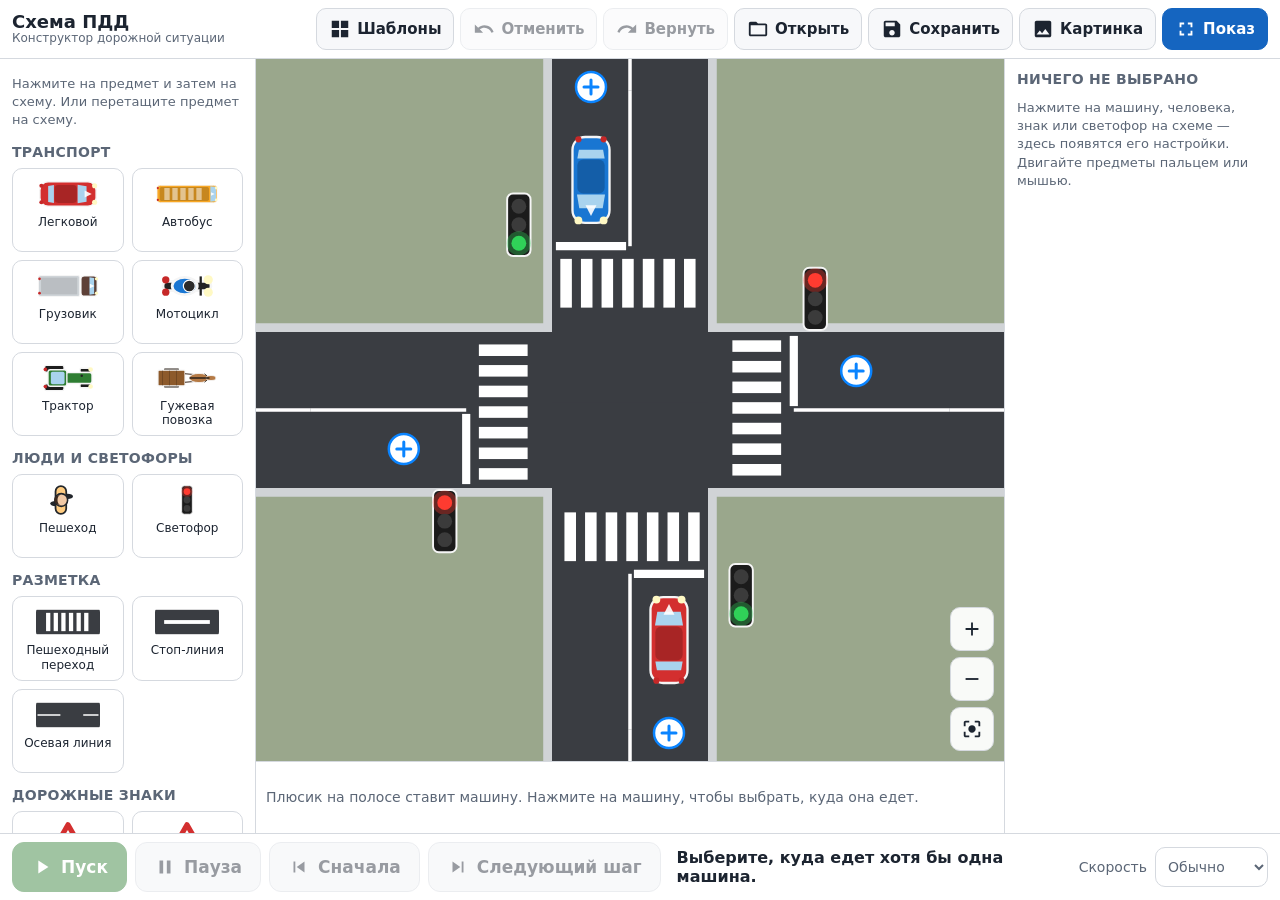
==== index.html @ 0ee56913 "Новая версия на основном адресе: полосы, стрелки, 12 шаблонов" ====
<!doctype html>
<html lang="ru">
  <head>
    <meta charset="UTF-8" />
    <link rel="icon" type="image/svg+xml" href="./favicon.svg" />
    <meta name="viewport" content="width=device-width, initial-scale=1.0, maximum-scale=1" />
    <title>Схема ПДД — конструктор дорожной ситуации</title>
    <script type="module" crossorigin src="./assets/index-CM4sm9jZ.js"></script>
    <link rel="stylesheet" crossorigin href="./assets/index-BvDUQs7b.css">
  </head>
  <body>
    <div id="root"></div>
  </body>
</html>
---- assets/index-BvDUQs7b.css ----
:root{--bg:#eef0f3;--panel:#fff;--line:#d5d9df;--text:#1c2430;--muted:#5b6676;--accent:#1565c0;--accent-soft:#e3effc;--go:#2e7d32;--danger:#c62828;color:var(--text);font-family:Segoe UI,system-ui,-apple-system,Roboto,Arial,sans-serif}*{box-sizing:border-box}html,body,#root{background:var(--bg);overscroll-behavior:none;-webkit-tap-highlight-color:transparent;-webkit-touch-callout:none;-webkit-text-size-adjust:100%;-webkit-user-select:none;user-select:none;width:100%;height:100%;margin:0;overflow:hidden}button,select,input{touch-action:manipulation}input{-webkit-user-select:text;user-select:text}button,select,input{font:inherit;color:inherit}button{cursor:pointer}button:disabled{cursor:default;opacity:.45}button:focus-visible,select:focus-visible,input:focus-visible{outline-offset:1px;outline:3px solid #90caf9}.icon{flex-shrink:0;width:22px;height:22px}.app{flex-direction:column;width:100%;height:100dvh;display:flex}.topbar{background:var(--panel);border-bottom:1px solid var(--line);flex-wrap:wrap;flex-shrink:0;align-items:center;gap:6px 12px;padding:8px 12px;display:flex}.brand{flex-direction:column;margin-right:auto;line-height:1.15;display:flex}.brand strong{font-size:18px}.brand span{color:var(--muted);font-size:12px}.top-actions{flex-wrap:wrap;gap:6px;display:flex}.tbtn{border:1px solid var(--line);background:#f7f8fa;border-radius:10px;align-items:center;gap:6px;min-height:42px;padding:0 12px;font-size:15px;font-weight:600;display:inline-flex}.tbtn:hover:not(:disabled){background:var(--accent-soft);border-color:#9fc4ec}.tbtn.is-on{background:var(--accent-soft);border-color:var(--accent)}.tbtn-show{background:var(--accent);border-color:var(--accent);color:#fff}.tbtn-show:hover:not(:disabled){background:#0d4f99;border-color:#0d4f99}.only-narrow,.only-phone,.config-pill{display:none}.more-dots{height:22px;font-size:22px;line-height:18px}.side{-webkit-overflow-scrolling:touch;overscroll-behavior:contain}@media (pointer:coarse){input,select{font-size:16px!important}}.body{flex:1;min-height:0;display:flex;position:relative}.side{background:var(--panel);flex-shrink:0;width:256px;padding:12px;overflow:hidden auto}.side-left{border-right:1px solid var(--line)}.side-right{border-left:1px solid var(--line);width:276px}.stage{background:#9aa78c;flex-direction:column;flex:1;min-width:0;display:flex;position:relative}.scheme{flex:1;min-height:0;position:relative;overflow:hidden}.zoom{flex-direction:column;gap:6px;display:flex;position:absolute;bottom:10px;right:10px}.zoom-btn{border:1px solid var(--line);background:#fffffff0;border-radius:10px;place-items:center;width:44px;height:44px;display:grid}.banner{background:#fffbe6;border-bottom:2px solid #f9a825;flex-wrap:wrap;flex:none;justify-content:space-between;align-items:center;gap:8px 14px;padding:8px 12px;font-size:15px;font-weight:600;display:flex;box-shadow:0 4px 14px #0000002e}.banner-actions{flex-wrap:wrap;gap:6px;display:flex}h3{letter-spacing:.02em;text-transform:uppercase;color:var(--muted);margin:14px 0 8px;font-size:14px}h3:first-child{margin-top:0}h4{margin:12px 0 6px;font-size:14px}.insp-title{text-transform:none;letter-spacing:0;color:var(--text);font-size:17px;line-height:1.25}.panel-hint{color:var(--muted);margin:4px 0 8px;font-size:13px;line-height:1.4}.pal-grid{grid-template-columns:1fr 1fr;gap:8px;display:grid}.pal-item{border:1px solid var(--line);text-align:center;touch-action:pan-y;-webkit-user-select:none;user-select:none;background:#fff;border-radius:10px;flex-direction:column;align-items:center;gap:4px;min-width:0;min-height:84px;padding:8px 6px;display:flex}.pal-item:hover{background:#f4f9ff;border-color:#9fc4ec}.pal-item.is-armed{border:2px solid var(--accent);background:var(--accent-soft)}.pal-art{place-items:center;min-height:34px;display:grid}.pal-road{border-radius:6px}.pal-code{color:var(--accent);font-size:13px;font-weight:800}.pal-label{color:var(--text);-webkit-line-clamp:3;line-clamp:3;-webkit-box-orient:vertical;font-size:12px;line-height:1.2;display:-webkit-box;overflow:hidden}.drag-ghost{z-index:100;background:var(--accent);color:#fff;pointer-events:none;border-radius:8px;padding:6px 10px;font-size:13px;position:fixed;transform:translate(12px,12px)}.btn{border:1px solid var(--line);background:#f7f8fa;border-radius:10px;justify-content:center;align-items:center;gap:6px;min-height:40px;padding:0 12px;font-size:14px;font-weight:600;display:inline-flex}.btn:hover:not(:disabled){background:var(--accent-soft)}.btn-primary{background:var(--accent);border-color:var(--accent);color:#fff}.btn-primary:hover:not(:disabled){background:#0d4f99}.btn-danger{color:var(--danger);border-color:#e7b4b4}.btn-row{flex-wrap:wrap;gap:6px;display:flex}.insp-actions{margin-top:16px}.swatches{flex-wrap:wrap;gap:8px;display:flex}.swatch{border:2px solid #9aa3b0;border-radius:50%;width:32px;height:32px;padding:0}.swatch.is-on{border:3px solid var(--accent);box-shadow:inset 0 0 0 2px #fff}.seg{border:1px solid var(--line);border-radius:10px;display:flex;overflow:hidden}.seg-wrap{flex-wrap:wrap}.seg-btn{border:0;border-right:1px solid var(--line);background:#f7f8fa;flex:1;min-height:40px;padding:0 8px;font-size:14px;font-weight:600}.seg-btn:last-child{border-right:0}.seg-btn.is-on{background:var(--accent);color:#fff}.field{border:1px solid var(--line);background:#fff;border-radius:10px;min-height:40px;padding:0 8px}.range{width:100%}.order-row{grid-template-columns:auto 80px;align-items:center;gap:4px 10px;margin-top:10px;font-weight:600;display:grid}.order-row small{color:var(--muted);grid-column:1/-1;font-weight:400}.playbar{background:var(--panel);border-top:1px solid var(--line);flex-wrap:wrap;flex-shrink:0;align-items:center;gap:8px 16px;padding:8px 12px;display:flex}.play-buttons{gap:8px;display:flex}.pbtn{border:1px solid var(--line);background:#f1f3f6;border-radius:12px;justify-content:center;align-items:center;gap:8px;min-height:50px;padding:0 18px;font-size:17px;font-weight:700;display:inline-flex}.pbtn:hover:not(:disabled){background:var(--accent-soft)}.pbtn-go{background:var(--go);border-color:var(--go);color:#fff}.pbtn-go:hover:not(:disabled){background:#1f6a24}.play-info{flex:1;justify-content:space-between;align-items:center;gap:12px;min-width:200px;display:flex}.play-status{font-size:16px;font-weight:600}.speed{color:var(--muted);align-items:center;gap:8px;font-size:14px;display:flex}.playbar.is-big{background:#fffffff5;justify-content:center;padding:14px 20px}.playbar.is-big .pbtn{border-radius:16px;min-height:72px;padding:0 30px;font-size:26px}.playbar.is-big .icon{width:34px;height:34px}.playbar.is-big .play-info{flex:0 auto;justify-content:center}.playbar.is-big .play-status{font-size:24px}.playbar.is-big .speed{font-size:18px}.exit-show{z-index:6;border:1px solid var(--line);background:#fffffff2;border-radius:12px;align-items:center;gap:8px;min-height:48px;padding:0 18px;font-size:17px;font-weight:700;display:inline-flex;position:absolute;top:12px;right:12px}.app.is-show .topbar,.app.is-show .side{display:none}.app.is-show{position:fixed;inset:0}.modal-back{z-index:50;background:#141c2880;place-items:center;padding:16px;display:grid;position:fixed;inset:0}.modal{background:var(--panel);border-radius:16px;width:min(680px,100%);max-height:100%;padding:18px;overflow:auto;box-shadow:0 18px 50px #00000059}.modal-head{justify-content:space-between;align-items:center;display:flex}.modal-head h2{margin:0;font-size:22px}.icon-btn{border:1px solid var(--line);background:#f7f8fa;border-radius:10px;place-items:center;width:44px;height:44px;display:grid}.tpl-grid{grid-template-columns:1fr 1fr;gap:12px;margin-top:8px;display:grid}.tpl{border:2px solid var(--line);text-align:left;background:#fff;border-radius:12px;flex-direction:column;gap:4px;padding:10px;display:flex}.tpl:hover{border-color:var(--accent);background:#f4f9ff}.tpl strong{font-size:16px}.tpl small{color:var(--muted);font-size:13px}.tpl-art{border-radius:8px;width:100%}@keyframes blink{0%,49%{opacity:1}50%,to{opacity:.1}}.blink{animation:.8s linear infinite blink}.is-paused .blink{animation-play-state:paused}@media (width<=1239px){.brand span{display:none}.tbtn{padding:0 10px;font-size:14px}}@media (width<=899px){.only-narrow{display:inline-flex}.side,.side-right{z-index:20;border:0;border-top:2px solid var(--accent);border-radius:14px 14px 0 0;width:auto;max-height:58%;display:none;position:absolute;bottom:0;left:0;right:0;box-shadow:0 -8px 24px #00000040}.side.is-open{display:block}.config-pill{z-index:6;background:var(--accent);color:#fff;border:0;border-radius:22px;align-items:center;gap:6px;min-height:44px;padding:0 14px;font-size:15px;font-weight:600;display:inline-flex;position:absolute;bottom:10px;left:10px;box-shadow:0 3px 10px #0000004d}.pal-grid{grid-template-columns:repeat(3,1fr)}}@media (width<=699px){.brand{display:none}.top-actions{grid-template-columns:repeat(6,1fr);gap:4px;width:100%;display:grid}.only-phone{display:inline-flex}.in-more{order:7;display:none}.top-actions.more-open .in-more{display:inline-flex}.ord-1{order:1}.ord-2{order:2}.ord-3{order:3}.ord-4{order:4}.ord-5{order:5}.ord-6{order:6}.topbar{padding:6px}.tbtn{flex-direction:column;justify-content:center;gap:1px;min-width:0;min-height:46px;padding:2px;font-size:11px;line-height:1.1}.tbtn span{font-size:11px}.playbar{gap:6px;padding:6px 8px}.play-buttons{grid-template-columns:repeat(4,1fr);gap:6px;width:100%;display:grid}.pbtn{flex-direction:column;gap:2px;min-height:48px;padding:2px;font-size:12px;line-height:1.1}.play-info{width:100%;min-width:0}.play-status{font-size:14px}.speed span{display:none}.banner{font-size:13px}.playbar.is-big .pbtn{min-height:62px;padding:4px 2px;font-size:15px}.playbar.is-big .icon{width:26px;height:26px}.playbar.is-big .play-status{font-size:16px}.tpl-grid{grid-template-columns:1fr}}@media (height<=500px){.topbar{padding:3px 6px}.brand{display:none}.top-actions{flex-wrap:nowrap;justify-content:space-between;width:100%}.tbtn{gap:4px;min-height:34px;padding:0 6px;font-size:12px}.tbtn .icon{width:18px;height:18px}.playbar,.playbar.is-big{flex-wrap:nowrap;gap:8px;padding:3px 6px}.play-buttons{flex:none;gap:4px}.pbtn,.playbar.is-big .pbtn{gap:4px;min-height:36px;padding:0 8px;font-size:13px}.play-info,.playbar.is-big .play-info{flex-direction:row;flex:1;gap:6px;min-width:0}.play-status,.playbar.is-big .play-status{white-space:nowrap;text-overflow:ellipsis;font-size:13px;overflow:hidden}.speed span{display:none}.side,.side-right{max-height:70%}.pal-grid{grid-template-columns:repeat(5,1fr)}}.inspector-body{flex-direction:column;display:flex}.insp-title{order:-2}.sec-route{order:-1}.selbar{z-index:5;background:var(--panel);border-top:1px solid var(--line);flex-direction:column;flex:none;justify-content:center;gap:6px;min-height:72px;padding:8px 10px;display:flex}.selbar-hint{color:var(--muted);margin:0;font-size:14px;line-height:1.35}.selbar-title{font-size:15px;font-weight:700;line-height:1.2}.chips{scrollbar-width:none;-webkit-overflow-scrolling:touch;align-items:center;gap:6px;display:flex;overflow-x:auto}.chips::-webkit-scrollbar{display:none}.chip{border:1.5px solid var(--line);min-height:38px;color:var(--text);font:inherit;white-space:nowrap;background:#fff;border-radius:10px;flex:none;padding:0 11px;font-size:14px;font-weight:600}.chip.only-narrow{display:none}.chip.is-on{border-color:var(--accent);background:var(--accent-soft)}.chip-danger{color:var(--danger)}.chip-art{flex-direction:column;align-items:center;gap:1px;padding:3px 8px;font-size:12px;display:inline-flex}.chip-art svg{width:52px;height:24px}.selbar .swatch{flex:none}@media (width<=899px){.chip.only-narrow{display:inline-block}}@media (height<=500px){.selbar{gap:3px;min-height:0;padding:4px 8px}.selbar-hint,.selbar-title{font-size:13px}.chip{min-height:32px}}@media (width<=699px){.tpl-grid{grid-template-columns:1fr 1fr;gap:8px}.tpl{padding:6px}.tpl strong{font-size:14px;line-height:1.2}.tpl small{display:none}}@media (height<=500px){.selbar-title{display:none}}
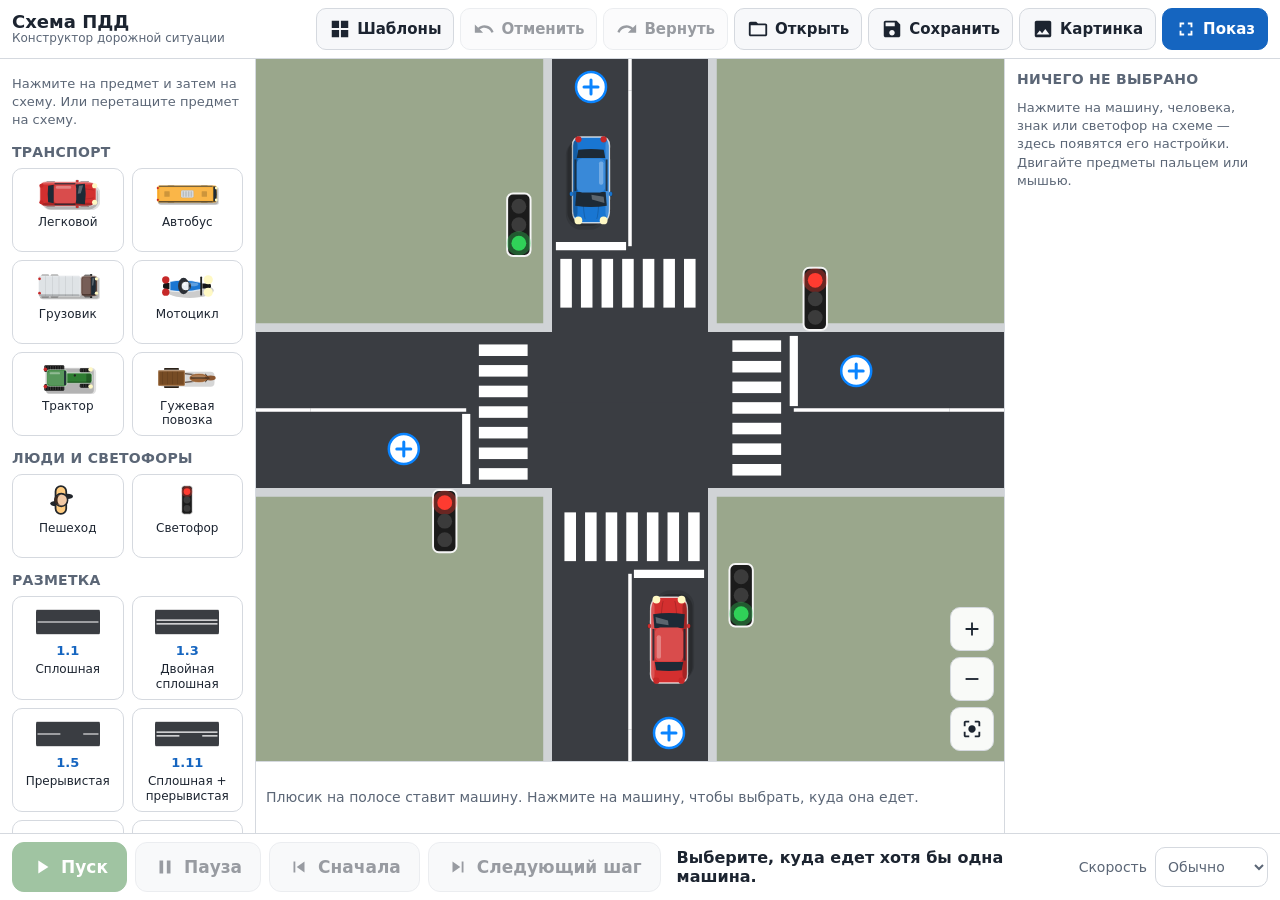
==== commit d649a419: "Основной адрес: правила, знаки, разметка, объёмные машины" ====
--- a/index.html
+++ b/index.html
@@ -5,8 +5,8 @@
     <link rel="icon" type="image/svg+xml" href="./favicon.svg" />
     <meta name="viewport" content="width=device-width, initial-scale=1.0, maximum-scale=1" />
     <title>Схема ПДД — конструктор дорожной ситуации</title>
-    <script type="module" crossorigin src="./assets/index-CM4sm9jZ.js"></script>
-    <link rel="stylesheet" crossorigin href="./assets/index-BvDUQs7b.css">
+    <script type="module" crossorigin src="./assets/index-DkUl02Pm.js"></script>
+    <link rel="stylesheet" crossorigin href="./assets/index-D6L9GwVj.css">
   </head>
   <body>
     <div id="root"></div>
--- a/assets/index-D6L9GwVj.css
+++ b/assets/index-D6L9GwVj.css
@@ -0,0 +1 @@
+:root{--bg:#eef0f3;--panel:#fff;--line:#d5d9df;--text:#1c2430;--muted:#5b6676;--accent:#1565c0;--accent-soft:#e3effc;--go:#2e7d32;--danger:#c62828;color:var(--text);font-family:Segoe UI,system-ui,-apple-system,Roboto,Arial,sans-serif}*{box-sizing:border-box}html,body,#root{background:var(--bg);overscroll-behavior:none;-webkit-tap-highlight-color:transparent;-webkit-touch-callout:none;-webkit-text-size-adjust:100%;-webkit-user-select:none;user-select:none;width:100%;height:100%;margin:0;overflow:hidden}button,select,input{touch-action:manipulation}input{-webkit-user-select:text;user-select:text}button,select,input{font:inherit;color:inherit}button{cursor:pointer}button:disabled{cursor:default;opacity:.45}button:focus-visible,select:focus-visible,input:focus-visible{outline-offset:1px;outline:3px solid #90caf9}.icon{flex-shrink:0;width:22px;height:22px}.app{flex-direction:column;width:100%;height:100dvh;display:flex}.topbar{background:var(--panel);border-bottom:1px solid var(--line);flex-wrap:wrap;flex-shrink:0;align-items:center;gap:6px 12px;padding:8px 12px;display:flex}.brand{flex-direction:column;margin-right:auto;line-height:1.15;display:flex}.brand strong{font-size:18px}.brand span{color:var(--muted);font-size:12px}.top-actions{flex-wrap:wrap;gap:6px;display:flex}.tbtn{border:1px solid var(--line);background:#f7f8fa;border-radius:10px;align-items:center;gap:6px;min-height:42px;padding:0 12px;font-size:15px;font-weight:600;display:inline-flex}.tbtn:hover:not(:disabled){background:var(--accent-soft);border-color:#9fc4ec}.tbtn.is-on{background:var(--accent-soft);border-color:var(--accent)}.tbtn-show{background:var(--accent);border-color:var(--accent);color:#fff}.tbtn-show:hover:not(:disabled){background:#0d4f99;border-color:#0d4f99}.only-narrow,.only-phone,.config-pill{display:none}.more-dots{height:22px;font-size:22px;line-height:18px}.side{-webkit-overflow-scrolling:touch;overscroll-behavior:contain}@media (pointer:coarse){input,select{font-size:16px!important}}.body{flex:1;min-height:0;display:flex;position:relative}.side{background:var(--panel);flex-shrink:0;width:256px;padding:12px;overflow:hidden auto}.side-left{border-right:1px solid var(--line)}.side-right{border-left:1px solid var(--line);width:276px}.stage{background:#9aa78c;flex-direction:column;flex:1;min-width:0;display:flex;position:relative}.scheme{flex:1;min-height:0;position:relative;overflow:hidden}.zoom{flex-direction:column;gap:6px;display:flex;position:absolute;bottom:10px;right:10px}.zoom-btn{border:1px solid var(--line);background:#fffffff0;border-radius:10px;place-items:center;width:44px;height:44px;display:grid}.banner{background:#fffbe6;border-bottom:2px solid #f9a825;flex-wrap:wrap;flex:none;justify-content:space-between;align-items:center;gap:8px 14px;padding:8px 12px;font-size:15px;font-weight:600;display:flex;box-shadow:0 4px 14px #0000002e}.banner-actions{flex-wrap:wrap;gap:6px;display:flex}h3{letter-spacing:.02em;text-transform:uppercase;color:var(--muted);margin:14px 0 8px;font-size:14px}h3:first-child{margin-top:0}h4{margin:12px 0 6px;font-size:14px}.insp-title{text-transform:none;letter-spacing:0;color:var(--text);font-size:17px;line-height:1.25}.panel-hint{color:var(--muted);margin:4px 0 8px;font-size:13px;line-height:1.4}.pal-grid{grid-template-columns:1fr 1fr;gap:8px;display:grid}.pal-item{border:1px solid var(--line);text-align:center;touch-action:pan-y;-webkit-user-select:none;user-select:none;background:#fff;border-radius:10px;flex-direction:column;align-items:center;gap:4px;min-width:0;min-height:84px;padding:8px 6px;display:flex}.pal-item:hover{background:#f4f9ff;border-color:#9fc4ec}.pal-item.is-armed{border:2px solid var(--accent);background:var(--accent-soft)}.pal-art{place-items:center;min-height:34px;display:grid}.pal-road{border-radius:6px}.pal-code{color:var(--accent);font-size:13px;font-weight:800}.pal-label{color:var(--text);-webkit-line-clamp:3;line-clamp:3;-webkit-box-orient:vertical;font-size:12px;line-height:1.2;display:-webkit-box;overflow:hidden}.drag-ghost{z-index:100;background:var(--accent);color:#fff;pointer-events:none;border-radius:8px;padding:6px 10px;font-size:13px;position:fixed;transform:translate(12px,12px)}.btn{border:1px solid var(--line);background:#f7f8fa;border-radius:10px;justify-content:center;align-items:center;gap:6px;min-height:40px;padding:0 12px;font-size:14px;font-weight:600;display:inline-flex}.btn:hover:not(:disabled){background:var(--accent-soft)}.btn-primary{background:var(--accent);border-color:var(--accent);color:#fff}.btn-primary:hover:not(:disabled){background:#0d4f99}.btn-danger{color:var(--danger);border-color:#e7b4b4}.btn-row{flex-wrap:wrap;gap:6px;display:flex}.insp-actions{margin-top:16px}.swatches{flex-wrap:wrap;gap:8px;display:flex}.swatch{border:2px solid #9aa3b0;border-radius:50%;width:32px;height:32px;padding:0}.swatch.is-on{border:3px solid var(--accent);box-shadow:inset 0 0 0 2px #fff}.seg{border:1px solid var(--line);border-radius:10px;display:flex;overflow:hidden}.seg-wrap{flex-wrap:wrap}.seg-btn{border:0;border-right:1px solid var(--line);background:#f7f8fa;flex:1;min-height:40px;padding:0 8px;font-size:14px;font-weight:600}.seg-btn:last-child{border-right:0}.seg-btn.is-on{background:var(--accent);color:#fff}.field{border:1px solid var(--line);background:#fff;border-radius:10px;min-height:40px;padding:0 8px}.range{width:100%}.order-row{grid-template-columns:auto 80px;align-items:center;gap:4px 10px;margin-top:10px;font-weight:600;display:grid}.order-row small{color:var(--muted);grid-column:1/-1;font-weight:400}.playbar{background:var(--panel);border-top:1px solid var(--line);flex-wrap:wrap;flex-shrink:0;align-items:center;gap:8px 16px;padding:8px 12px;display:flex}.play-buttons{gap:8px;display:flex}.pbtn{border:1px solid var(--line);background:#f1f3f6;border-radius:12px;justify-content:center;align-items:center;gap:8px;min-height:50px;padding:0 18px;font-size:17px;font-weight:700;display:inline-flex}.pbtn:hover:not(:disabled){background:var(--accent-soft)}.pbtn-go{background:var(--go);border-color:var(--go);color:#fff}.pbtn-go:hover:not(:disabled){background:#1f6a24}.play-info{flex:1;justify-content:space-between;align-items:center;gap:12px;min-width:200px;display:flex}.play-mode{gap:6px;display:flex}.play-status{font-size:16px;font-weight:600}.speed{color:var(--muted);align-items:center;gap:8px;font-size:14px;display:flex}.playbar.is-big{background:#fffffff5;justify-content:center;padding:14px 20px}.playbar.is-big .pbtn{border-radius:16px;min-height:72px;padding:0 30px;font-size:26px}.playbar.is-big .icon{width:34px;height:34px}.playbar.is-big .play-info{flex:0 auto;justify-content:center}.playbar.is-big .play-status{font-size:24px}.playbar.is-big .speed{font-size:18px}.exit-show{z-index:6;border:1px solid var(--line);background:#fffffff2;border-radius:12px;align-items:center;gap:8px;min-height:48px;padding:0 18px;font-size:17px;font-weight:700;display:inline-flex;position:absolute;top:12px;right:12px}.app.is-show .topbar,.app.is-show .side{display:none}.app.is-show{position:fixed;inset:0}.modal-back{z-index:50;background:#141c2880;place-items:center;padding:16px;display:grid;position:fixed;inset:0}.modal{background:var(--panel);border-radius:16px;width:min(680px,100%);max-height:100%;padding:18px;overflow:auto;box-shadow:0 18px 50px #00000059}.modal-head{justify-content:space-between;align-items:center;display:flex}.modal-head h2{margin:0;font-size:22px}.icon-btn{border:1px solid var(--line);background:#f7f8fa;border-radius:10px;place-items:center;width:44px;height:44px;display:grid}.tpl-grid{grid-template-columns:1fr 1fr;gap:12px;margin-top:8px;display:grid}.tpl{border:2px solid var(--line);text-align:left;background:#fff;border-radius:12px;flex-direction:column;gap:4px;padding:10px;display:flex}.tpl:hover{border-color:var(--accent);background:#f4f9ff}.tpl strong{font-size:16px}.tpl small{color:var(--muted);font-size:13px}.tpl-art{border-radius:8px;width:100%}@keyframes blink{0%,49%{opacity:1}50%,to{opacity:.1}}.blink{animation:.8s linear infinite blink}.is-paused .blink{animation-play-state:paused}@media (width<=1239px){.brand span{display:none}.tbtn{padding:0 10px;font-size:14px}}@media (width<=899px){.only-narrow{display:inline-flex}.side,.side-right{z-index:20;border:0;border-top:2px solid var(--accent);border-radius:14px 14px 0 0;width:auto;max-height:58%;display:none;position:absolute;bottom:0;left:0;right:0;box-shadow:0 -8px 24px #00000040}.side.is-open{display:block}.config-pill{z-index:6;background:var(--accent);color:#fff;border:0;border-radius:22px;align-items:center;gap:6px;min-height:44px;padding:0 14px;font-size:15px;font-weight:600;display:inline-flex;position:absolute;bottom:10px;left:10px;box-shadow:0 3px 10px #0000004d}.pal-grid{grid-template-columns:repeat(3,1fr)}}@media (width<=699px){.brand{display:none}.top-actions{grid-template-columns:repeat(6,1fr);gap:4px;width:100%;display:grid}.only-phone{display:inline-flex}.in-more{order:7;display:none}.top-actions.more-open .in-more{display:inline-flex}.ord-1{order:1}.ord-2{order:2}.ord-3{order:3}.ord-4{order:4}.ord-5{order:5}.ord-6{order:6}.topbar{padding:6px}.tbtn{flex-direction:column;justify-content:center;gap:1px;min-width:0;min-height:46px;padding:2px;font-size:11px;line-height:1.1}.tbtn span{font-size:11px}.playbar{gap:6px;padding:6px 8px}.play-buttons{grid-template-columns:repeat(4,1fr);gap:6px;width:100%;display:grid}.pbtn{flex-direction:column;gap:2px;min-height:48px;padding:2px;font-size:12px;line-height:1.1}.play-info{width:100%;min-width:0}.play-status{font-size:14px}.speed span{display:none}.banner{font-size:13px}.playbar.is-big .pbtn{min-height:62px;padding:4px 2px;font-size:15px}.playbar.is-big .icon{width:26px;height:26px}.playbar.is-big .play-status{font-size:16px}.tpl-grid{grid-template-columns:1fr}}@media (height<=500px){.topbar{padding:3px 6px}.brand{display:none}.top-actions{flex-wrap:nowrap;justify-content:space-between;width:100%}.tbtn{gap:4px;min-height:34px;padding:0 6px;font-size:12px}.tbtn .icon{width:18px;height:18px}.playbar,.playbar.is-big{flex-wrap:nowrap;gap:8px;padding:3px 6px}.play-buttons{flex:none;gap:4px}.pbtn,.playbar.is-big .pbtn{gap:4px;min-height:36px;padding:0 8px;font-size:13px}.play-info,.playbar.is-big .play-info{flex-direction:row;flex:1;gap:6px;min-width:0}.play-status,.playbar.is-big .play-status{white-space:nowrap;text-overflow:ellipsis;font-size:13px;overflow:hidden}.speed span{display:none}.side,.side-right{max-height:70%}.pal-grid{grid-template-columns:repeat(5,1fr)}}.inspector-body{flex-direction:column;display:flex}.insp-title{order:-2}.sec-route{order:-1}.selbar{z-index:5;background:var(--panel);border-top:1px solid var(--line);flex-direction:column;flex:none;justify-content:center;gap:6px;min-height:72px;padding:8px 10px;display:flex}.selbar-hint{color:var(--muted);margin:0;font-size:14px;line-height:1.35}.selbar-title{font-size:15px;font-weight:700;line-height:1.2}.chips{scrollbar-width:none;-webkit-overflow-scrolling:touch;align-items:center;gap:6px;display:flex;overflow-x:auto}.chips::-webkit-scrollbar{display:none}.chip{border:1.5px solid var(--line);min-height:38px;color:var(--text);font:inherit;white-space:nowrap;background:#fff;border-radius:10px;flex:none;padding:0 11px;font-size:14px;font-weight:600}.chip.only-narrow{display:none}.chip.is-on{border-color:var(--accent);background:var(--accent-soft)}.chip-danger{color:var(--danger)}.chip-art{flex-direction:column;align-items:center;gap:1px;padding:3px 8px;font-size:12px;display:inline-flex}.chip-art svg{width:52px;height:24px}.selbar .swatch{flex:none}@media (width<=899px){.chip.only-narrow{display:inline-block}}@media (height<=500px){.selbar{gap:3px;min-height:0;padding:4px 8px}.selbar-hint,.selbar-title{font-size:13px}.chip{min-height:32px}}@media (width<=699px){.tpl-grid{grid-template-columns:1fr 1fr;gap:8px}.tpl{padding:6px}.tpl strong{font-size:14px;line-height:1.2}.tpl small{display:none}}@media (height<=500px){.selbar-title{display:none}}@media (width<=699px){.play-mode{width:100%}.play-mode .chip{flex:1}}@media (height<=500px){.play-mode .chip{min-height:32px;padding:0 8px;font-size:13px}}
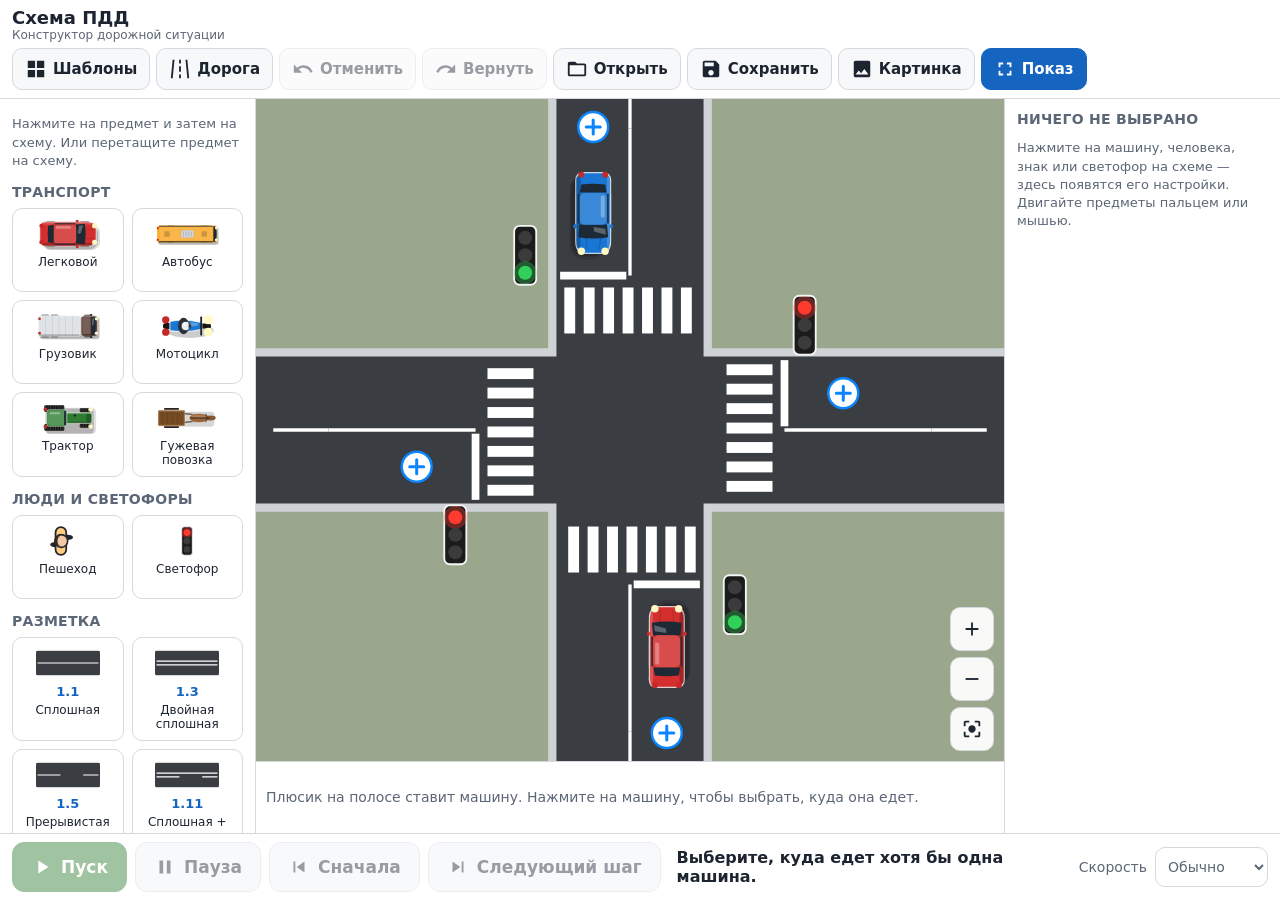
==== commit 72080d5b: "Основной адрес: своя дорога и шаблоны 2/4/6 полос" ====
--- a/index.html
+++ b/index.html
@@ -5,8 +5,8 @@
     <link rel="icon" type="image/svg+xml" href="./favicon.svg" />
     <meta name="viewport" content="width=device-width, initial-scale=1.0, maximum-scale=1" />
     <title>Схема ПДД — конструктор дорожной ситуации</title>
-    <script type="module" crossorigin src="./assets/index-DkUl02Pm.js"></script>
-    <link rel="stylesheet" crossorigin href="./assets/index-D6L9GwVj.css">
+    <script type="module" crossorigin src="./assets/index-lYbhxqnr.js"></script>
+    <link rel="stylesheet" crossorigin href="./assets/index-BJuZg7r7.css">
   </head>
   <body>
     <div id="root"></div>
--- a/assets/index-BJuZg7r7.css
+++ b/assets/index-BJuZg7r7.css
@@ -0,0 +1 @@
+:root{--bg:#eef0f3;--panel:#fff;--line:#d5d9df;--text:#1c2430;--muted:#5b6676;--accent:#1565c0;--accent-soft:#e3effc;--go:#2e7d32;--danger:#c62828;color:var(--text);font-family:Segoe UI,system-ui,-apple-system,Roboto,Arial,sans-serif}*{box-sizing:border-box}html,body,#root{background:var(--bg);overscroll-behavior:none;-webkit-tap-highlight-color:transparent;-webkit-touch-callout:none;-webkit-text-size-adjust:100%;-webkit-user-select:none;user-select:none;width:100%;height:100%;margin:0;overflow:hidden}button,select,input{touch-action:manipulation}input{-webkit-user-select:text;user-select:text}button,select,input{font:inherit;color:inherit}button{cursor:pointer}button:disabled{cursor:default;opacity:.45}button:focus-visible,select:focus-visible,input:focus-visible{outline-offset:1px;outline:3px solid #90caf9}.icon{flex-shrink:0;width:22px;height:22px}.app{flex-direction:column;width:100%;height:100dvh;display:flex}.topbar{background:var(--panel);border-bottom:1px solid var(--line);flex-wrap:wrap;flex-shrink:0;align-items:center;gap:6px 12px;padding:8px 12px;display:flex}.brand{flex-direction:column;margin-right:auto;line-height:1.15;display:flex}.brand strong{font-size:18px}.brand span{color:var(--muted);font-size:12px}.top-actions{flex-wrap:wrap;gap:6px;display:flex}.tbtn{border:1px solid var(--line);background:#f7f8fa;border-radius:10px;align-items:center;gap:6px;min-height:42px;padding:0 12px;font-size:15px;font-weight:600;display:inline-flex}.tbtn:hover:not(:disabled){background:var(--accent-soft);border-color:#9fc4ec}.tbtn.is-on{background:var(--accent-soft);border-color:var(--accent)}.tbtn-show{background:var(--accent);border-color:var(--accent);color:#fff}.tbtn-show:hover:not(:disabled){background:#0d4f99;border-color:#0d4f99}.only-narrow,.only-phone,.config-pill{display:none}.more-dots{height:22px;font-size:22px;line-height:18px}.side{-webkit-overflow-scrolling:touch;overscroll-behavior:contain}@media (pointer:coarse){input,select{font-size:16px!important}}.body{flex:1;min-height:0;display:flex;position:relative}.side{background:var(--panel);flex-shrink:0;width:256px;padding:12px;overflow:hidden auto}.side-left{border-right:1px solid var(--line)}.side-right{border-left:1px solid var(--line);width:276px}.stage{background:#9aa78c;flex-direction:column;flex:1;min-width:0;display:flex;position:relative}.scheme{flex:1;min-height:0;position:relative;overflow:hidden}.zoom{flex-direction:column;gap:6px;display:flex;position:absolute;bottom:10px;right:10px}.zoom-btn{border:1px solid var(--line);background:#fffffff0;border-radius:10px;place-items:center;width:44px;height:44px;display:grid}.banner{background:#fffbe6;border-bottom:2px solid #f9a825;flex-wrap:wrap;flex:none;justify-content:space-between;align-items:center;gap:8px 14px;padding:8px 12px;font-size:15px;font-weight:600;display:flex;box-shadow:0 4px 14px #0000002e}.banner-actions{flex-wrap:wrap;gap:6px;display:flex}h3{letter-spacing:.02em;text-transform:uppercase;color:var(--muted);margin:14px 0 8px;font-size:14px}h3:first-child{margin-top:0}h4{margin:12px 0 6px;font-size:14px}.insp-title{text-transform:none;letter-spacing:0;color:var(--text);font-size:17px;line-height:1.25}.panel-hint{color:var(--muted);margin:4px 0 8px;font-size:13px;line-height:1.4}.pal-grid{grid-template-columns:1fr 1fr;gap:8px;display:grid}.pal-item{border:1px solid var(--line);text-align:center;touch-action:pan-y;-webkit-user-select:none;user-select:none;background:#fff;border-radius:10px;flex-direction:column;align-items:center;gap:4px;min-width:0;min-height:84px;padding:8px 6px;display:flex}.pal-item:hover{background:#f4f9ff;border-color:#9fc4ec}.pal-item.is-armed{border:2px solid var(--accent);background:var(--accent-soft)}.pal-art{place-items:center;min-height:34px;display:grid}.pal-road{border-radius:6px}.pal-code{color:var(--accent);font-size:13px;font-weight:800}.pal-label{color:var(--text);-webkit-line-clamp:3;line-clamp:3;-webkit-box-orient:vertical;font-size:12px;line-height:1.2;display:-webkit-box;overflow:hidden}.drag-ghost{z-index:100;background:var(--accent);color:#fff;pointer-events:none;border-radius:8px;padding:6px 10px;font-size:13px;position:fixed;transform:translate(12px,12px)}.btn{border:1px solid var(--line);background:#f7f8fa;border-radius:10px;justify-content:center;align-items:center;gap:6px;min-height:40px;padding:0 12px;font-size:14px;font-weight:600;display:inline-flex}.btn:hover:not(:disabled){background:var(--accent-soft)}.btn-primary{background:var(--accent);border-color:var(--accent);color:#fff}.btn-primary:hover:not(:disabled){background:#0d4f99}.btn-danger{color:var(--danger);border-color:#e7b4b4}.btn-row{flex-wrap:wrap;gap:6px;display:flex}.insp-actions{margin-top:16px}.swatches{flex-wrap:wrap;gap:8px;display:flex}.swatch{border:2px solid #9aa3b0;border-radius:50%;width:32px;height:32px;padding:0}.swatch.is-on{border:3px solid var(--accent);box-shadow:inset 0 0 0 2px #fff}.seg{border:1px solid var(--line);border-radius:10px;display:flex;overflow:hidden}.seg-wrap{flex-wrap:wrap}.seg-btn{border:0;border-right:1px solid var(--line);background:#f7f8fa;flex:1;min-height:40px;padding:0 8px;font-size:14px;font-weight:600}.seg-btn:last-child{border-right:0}.seg-btn.is-on{background:var(--accent);color:#fff}.field{border:1px solid var(--line);background:#fff;border-radius:10px;min-height:40px;padding:0 8px}.range{width:100%}.order-row{grid-template-columns:auto 80px;align-items:center;gap:4px 10px;margin-top:10px;font-weight:600;display:grid}.order-row small{color:var(--muted);grid-column:1/-1;font-weight:400}.playbar{background:var(--panel);border-top:1px solid var(--line);flex-wrap:wrap;flex-shrink:0;align-items:center;gap:8px 16px;padding:8px 12px;display:flex}.play-buttons{gap:8px;display:flex}.pbtn{border:1px solid var(--line);background:#f1f3f6;border-radius:12px;justify-content:center;align-items:center;gap:8px;min-height:50px;padding:0 18px;font-size:17px;font-weight:700;display:inline-flex}.pbtn:hover:not(:disabled){background:var(--accent-soft)}.pbtn-go{background:var(--go);border-color:var(--go);color:#fff}.pbtn-go:hover:not(:disabled){background:#1f6a24}.play-info{flex:1;justify-content:space-between;align-items:center;gap:12px;min-width:200px;display:flex}.play-mode{gap:6px;display:flex}.play-status{font-size:16px;font-weight:600}.speed{color:var(--muted);align-items:center;gap:8px;font-size:14px;display:flex}.playbar.is-big{background:#fffffff5;justify-content:center;padding:14px 20px}.playbar.is-big .pbtn{border-radius:16px;min-height:72px;padding:0 30px;font-size:26px}.playbar.is-big .icon{width:34px;height:34px}.playbar.is-big .play-info{flex:0 auto;justify-content:center}.playbar.is-big .play-status{font-size:24px}.playbar.is-big .speed{font-size:18px}.exit-show{z-index:6;border:1px solid var(--line);background:#fffffff2;border-radius:12px;align-items:center;gap:8px;min-height:48px;padding:0 18px;font-size:17px;font-weight:700;display:inline-flex;position:absolute;top:12px;right:12px}.app.is-show .topbar,.app.is-show .side{display:none}.app.is-show{position:fixed;inset:0}.modal-back{z-index:50;background:#141c2880;place-items:center;padding:16px;display:grid;position:fixed;inset:0}.modal{background:var(--panel);border-radius:16px;width:min(680px,100%);max-height:100%;padding:18px;overflow:auto;box-shadow:0 18px 50px #00000059}.modal-head{justify-content:space-between;align-items:center;display:flex}.modal-head h2{margin:0;font-size:22px}.icon-btn{border:1px solid var(--line);background:#f7f8fa;border-radius:10px;place-items:center;width:44px;height:44px;display:grid}.tpl-grid{grid-template-columns:1fr 1fr;gap:12px;margin-top:8px;display:grid}.tpl{border:2px solid var(--line);text-align:left;background:#fff;border-radius:12px;flex-direction:column;gap:4px;padding:10px;display:flex}.tpl:hover{border-color:var(--accent);background:#f4f9ff}.tpl strong{font-size:16px}.tpl small{color:var(--muted);font-size:13px}.tpl-art{border-radius:8px;width:100%}@keyframes blink{0%,49%{opacity:1}50%,to{opacity:.1}}.blink{animation:.8s linear infinite blink}.is-paused .blink{animation-play-state:paused}@media (width<=1239px){.brand span{display:none}.tbtn{padding:0 10px;font-size:14px}}@media (width<=899px){.only-narrow{display:inline-flex}.side,.side-right{z-index:20;border:0;border-top:2px solid var(--accent);border-radius:14px 14px 0 0;width:auto;max-height:58%;display:none;position:absolute;bottom:0;left:0;right:0;box-shadow:0 -8px 24px #00000040}.side.is-open{display:block}.config-pill{z-index:6;background:var(--accent);color:#fff;border:0;border-radius:22px;align-items:center;gap:6px;min-height:44px;padding:0 14px;font-size:15px;font-weight:600;display:inline-flex;position:absolute;bottom:10px;left:10px;box-shadow:0 3px 10px #0000004d}.pal-grid{grid-template-columns:repeat(3,1fr)}}@media (width<=699px){.brand{display:none}.top-actions{grid-template-columns:repeat(6,1fr);gap:4px;width:100%;display:grid}.only-phone{display:inline-flex}.in-more{order:7;display:none}.top-actions.more-open .in-more{display:inline-flex}.ord-1{order:1}.ord-2{order:2}.ord-3{order:3}.ord-4{order:4}.ord-5{order:5}.ord-6{order:6}.topbar{padding:6px}.tbtn{flex-direction:column;justify-content:center;gap:1px;min-width:0;min-height:46px;padding:2px;font-size:11px;line-height:1.1}.tbtn span{font-size:11px}.playbar{gap:6px;padding:6px 8px}.play-buttons{grid-template-columns:repeat(4,1fr);gap:6px;width:100%;display:grid}.pbtn{flex-direction:column;gap:2px;min-height:48px;padding:2px;font-size:12px;line-height:1.1}.play-info{width:100%;min-width:0}.play-status{font-size:14px}.speed span{display:none}.banner{font-size:13px}.playbar.is-big .pbtn{min-height:62px;padding:4px 2px;font-size:15px}.playbar.is-big .icon{width:26px;height:26px}.playbar.is-big .play-status{font-size:16px}.tpl-grid{grid-template-columns:1fr}}@media (height<=500px){.topbar{padding:3px 6px}.brand{display:none}.top-actions{flex-wrap:nowrap;justify-content:space-between;width:100%}.tbtn{gap:4px;min-height:34px;padding:0 6px;font-size:12px}.tbtn .icon{width:18px;height:18px}.playbar,.playbar.is-big{flex-wrap:nowrap;gap:8px;padding:3px 6px}.play-buttons{flex:none;gap:4px}.pbtn,.playbar.is-big .pbtn{gap:4px;min-height:36px;padding:0 8px;font-size:13px}.play-info,.playbar.is-big .play-info{flex-direction:row;flex:1;gap:6px;min-width:0}.play-status,.playbar.is-big .play-status{white-space:nowrap;text-overflow:ellipsis;font-size:13px;overflow:hidden}.speed span{display:none}.side,.side-right{max-height:70%}.pal-grid{grid-template-columns:repeat(5,1fr)}}.inspector-body{flex-direction:column;display:flex}.insp-title{order:-2}.sec-route{order:-1}.selbar{z-index:5;background:var(--panel);border-top:1px solid var(--line);flex-direction:column;flex:none;justify-content:center;gap:6px;min-height:72px;padding:8px 10px;display:flex}.selbar-hint{color:var(--muted);margin:0;font-size:14px;line-height:1.35}.selbar-title{font-size:15px;font-weight:700;line-height:1.2}.chips{scrollbar-width:none;-webkit-overflow-scrolling:touch;align-items:center;gap:6px;display:flex;overflow-x:auto}.chips::-webkit-scrollbar{display:none}.chip{border:1.5px solid var(--line);min-height:38px;color:var(--text);font:inherit;white-space:nowrap;background:#fff;border-radius:10px;flex:none;padding:0 11px;font-size:14px;font-weight:600}.chip.only-narrow{display:none}.chip.is-on{border-color:var(--accent);background:var(--accent-soft)}.chip-danger{color:var(--danger)}.chip-art{flex-direction:column;align-items:center;gap:1px;padding:3px 8px;font-size:12px;display:inline-flex}.chip-art svg{width:52px;height:24px}.selbar .swatch{flex:none}@media (width<=899px){.chip.only-narrow{display:inline-block}}@media (height<=500px){.selbar{gap:3px;min-height:0;padding:4px 8px}.selbar-hint,.selbar-title{font-size:13px}.chip{min-height:32px}}@media (width<=699px){.tpl-grid{grid-template-columns:1fr 1fr;gap:8px}.tpl{padding:6px}.tpl strong{font-size:14px;line-height:1.2}.tpl small{display:none}}@media (height<=500px){.selbar-title{display:none}}@media (width<=699px){.play-mode{width:100%}.play-mode .chip{flex:1}}@media (height<=500px){.play-mode .chip{min-height:32px;padding:0 8px;font-size:13px}}.road-sheet{z-index:40;background:var(--panel);border-radius:16px;width:min(380px,100% - 24px);max-height:min(70vh,640px);padding:14px 16px;position:fixed;bottom:12px;right:12px;overflow:auto;box-shadow:0 12px 40px #0000004d}.road-sheet h2{font-size:19px}.road-sheet h3{color:var(--muted);margin:12px 0 4px;font-size:15px}.road-row{justify-content:space-between;align-items:center;gap:10px;min-height:48px;font-size:16px;display:flex}.road-count{align-items:center;gap:10px;display:flex}.road-count b{text-align:center;min-width:18px;font-size:18px}.road-toggle input{width:24px;height:24px}.road-toggle.is-off{opacity:.45}.road-sides{grid-template-columns:repeat(4,1fr);gap:6px;display:grid}.road-sides .btn{justify-content:center;padding-left:4px;padding-right:4px}.road-sides .btn.is-on{border-color:var(--accent);background:var(--accent-soft);color:var(--accent);font-weight:700}.road-cant{gap:10px;display:grid}@media (width<=699px){.road-sheet{width:100%;max-height:48vh;padding:10px 14px calc(12px + env(safe-area-inset-bottom));border-radius:16px 16px 0 0;bottom:0;left:0;right:0}.road-row{min-height:44px}}
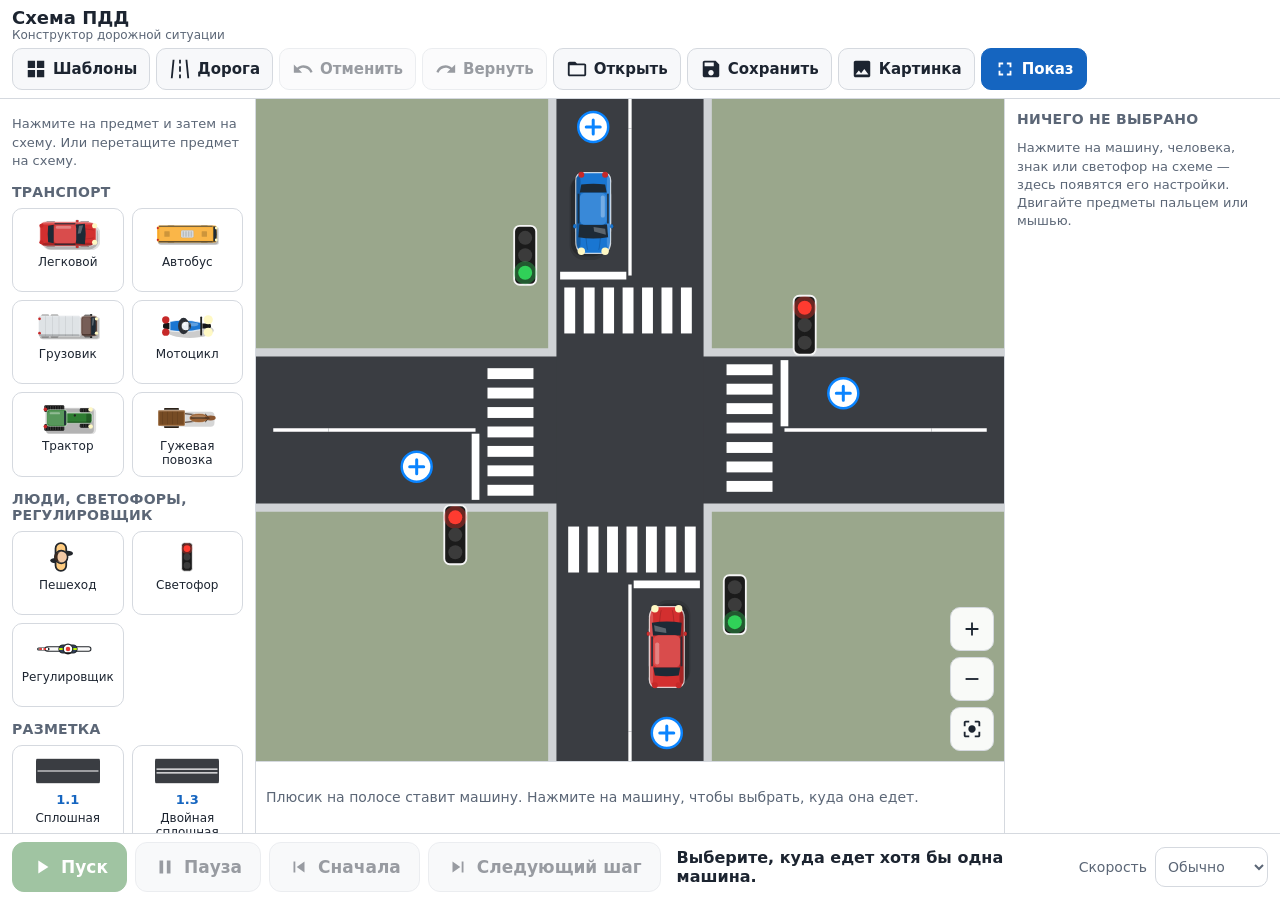
==== commit a62aec2b: "Основной адрес: версия с /v2/ (знаки по группам, регулировщик, пустой лист, кольцо, приоритет знаков" ====
--- a/index.html
+++ b/index.html
@@ -5,8 +5,8 @@
     <link rel="icon" type="image/svg+xml" href="./favicon.svg" />
     <meta name="viewport" content="width=device-width, initial-scale=1.0, maximum-scale=1" />
     <title>Схема ПДД — конструктор дорожной ситуации</title>
-    <script type="module" crossorigin src="./assets/index-lYbhxqnr.js"></script>
-    <link rel="stylesheet" crossorigin href="./assets/index-BJuZg7r7.css">
+    <script type="module" crossorigin src="./assets/index-DprEfQg2.js"></script>
+    <link rel="stylesheet" crossorigin href="./assets/index-CvDJuKah.css">
   </head>
   <body>
     <div id="root"></div>
--- a/assets/index-CvDJuKah.css
+++ b/assets/index-CvDJuKah.css
@@ -0,0 +1 @@
+:root{--bg:#eef0f3;--panel:#fff;--line:#d5d9df;--text:#1c2430;--muted:#5b6676;--accent:#1565c0;--accent-soft:#e3effc;--go:#2e7d32;--danger:#c62828;color:var(--text);font-family:Segoe UI,system-ui,-apple-system,Roboto,Arial,sans-serif}*{box-sizing:border-box}html,body,#root{background:var(--bg);overscroll-behavior:none;-webkit-tap-highlight-color:transparent;-webkit-touch-callout:none;-webkit-text-size-adjust:100%;-webkit-user-select:none;user-select:none;width:100%;height:100%;margin:0;overflow:hidden}button,select,input{touch-action:manipulation}input{-webkit-user-select:text;user-select:text}button,select,input{font:inherit;color:inherit}button{cursor:pointer}button:disabled{cursor:default;opacity:.45}button:focus-visible,select:focus-visible,input:focus-visible{outline-offset:1px;outline:3px solid #90caf9}.icon{flex-shrink:0;width:22px;height:22px}.app{flex-direction:column;width:100%;height:100dvh;display:flex}.topbar{background:var(--panel);border-bottom:1px solid var(--line);flex-wrap:wrap;flex-shrink:0;align-items:center;gap:6px 12px;padding:8px 12px;display:flex}.brand{flex-direction:column;margin-right:auto;line-height:1.15;display:flex}.brand strong{font-size:18px}.brand span{color:var(--muted);font-size:12px}.top-actions{flex-wrap:wrap;gap:6px;display:flex}.tbtn{border:1px solid var(--line);background:#f7f8fa;border-radius:10px;align-items:center;gap:6px;min-height:42px;padding:0 12px;font-size:15px;font-weight:600;display:inline-flex}.tbtn:hover:not(:disabled){background:var(--accent-soft);border-color:#9fc4ec}.tbtn.is-on{background:var(--accent-soft);border-color:var(--accent)}.tbtn-show{background:var(--accent);border-color:var(--accent);color:#fff}.tbtn-show:hover:not(:disabled){background:#0d4f99;border-color:#0d4f99}.only-narrow,.only-phone,.config-pill{display:none}.more-dots{height:22px;font-size:22px;line-height:18px}.side{-webkit-overflow-scrolling:touch;overscroll-behavior:contain}@media (pointer:coarse){input,select{font-size:16px!important}}.body{flex:1;min-height:0;display:flex;position:relative}.side{background:var(--panel);flex-shrink:0;width:256px;padding:12px;overflow:hidden auto}.side-left{border-right:1px solid var(--line)}.side-right{border-left:1px solid var(--line);width:276px}.stage{background:#9aa78c;flex-direction:column;flex:1;min-width:0;display:flex;position:relative}.scheme{flex:1;min-height:0;position:relative;overflow:hidden}.zoom{flex-direction:column;gap:6px;display:flex;position:absolute;bottom:10px;right:10px}.zoom-btn{border:1px solid var(--line);background:#fffffff0;border-radius:10px;place-items:center;width:44px;height:44px;display:grid}.banner{background:#fffbe6;border-bottom:2px solid #f9a825;flex-wrap:wrap;flex:none;justify-content:space-between;align-items:center;gap:8px 14px;padding:8px 12px;font-size:15px;font-weight:600;display:flex;box-shadow:0 4px 14px #0000002e}.banner-actions{flex-wrap:wrap;gap:6px;display:flex}h3{letter-spacing:.02em;text-transform:uppercase;color:var(--muted);margin:14px 0 8px;font-size:14px}h3:first-child{margin-top:0}h4{margin:12px 0 6px;font-size:14px}.insp-title{text-transform:none;letter-spacing:0;color:var(--text);font-size:17px;line-height:1.25}.panel-hint{color:var(--muted);margin:4px 0 8px;font-size:13px;line-height:1.4}.pal-grid{grid-template-columns:1fr 1fr;gap:8px;display:grid}.pal-item{border:1px solid var(--line);text-align:center;touch-action:pan-y;-webkit-user-select:none;user-select:none;background:#fff;border-radius:10px;flex-direction:column;align-items:center;gap:4px;min-width:0;min-height:84px;padding:8px 6px;display:flex}.pal-item:hover{background:#f4f9ff;border-color:#9fc4ec}.pal-item.is-armed{border:2px solid var(--accent);background:var(--accent-soft)}.pal-art{place-items:center;min-height:34px;display:grid}.pal-road{border-radius:6px}.pal-code{color:var(--accent);font-size:13px;font-weight:800}.pal-label{color:var(--text);-webkit-line-clamp:3;line-clamp:3;-webkit-box-orient:vertical;font-size:12px;line-height:1.2;display:-webkit-box;overflow:hidden}.drag-ghost{z-index:100;background:var(--accent);color:#fff;pointer-events:none;border-radius:8px;padding:6px 10px;font-size:13px;position:fixed;transform:translate(12px,12px)}.btn{border:1px solid var(--line);background:#f7f8fa;border-radius:10px;justify-content:center;align-items:center;gap:6px;min-height:40px;padding:0 12px;font-size:14px;font-weight:600;display:inline-flex}.btn:hover:not(:disabled){background:var(--accent-soft)}.btn-primary{background:var(--accent);border-color:var(--accent);color:#fff}.btn-primary:hover:not(:disabled){background:#0d4f99}.btn-danger{color:var(--danger);border-color:#e7b4b4}.btn-row{flex-wrap:wrap;gap:6px;display:flex}.insp-actions{margin-top:16px}.swatches{flex-wrap:wrap;gap:8px;display:flex}.swatch{border:2px solid #9aa3b0;border-radius:50%;width:32px;height:32px;padding:0}.swatch.is-on{border:3px solid var(--accent);box-shadow:inset 0 0 0 2px #fff}.seg{border:1px solid var(--line);border-radius:10px;display:flex;overflow:hidden}.seg-wrap{flex-wrap:wrap}.seg-btn{border:0;border-right:1px solid var(--line);background:#f7f8fa;flex:1;min-height:40px;padding:0 8px;font-size:14px;font-weight:600}.seg-btn:last-child{border-right:0}.seg-btn.is-on{background:var(--accent);color:#fff}.field{border:1px solid var(--line);background:#fff;border-radius:10px;min-height:40px;padding:0 8px}.range{width:100%}.order-row{grid-template-columns:auto 80px;align-items:center;gap:4px 10px;margin-top:10px;font-weight:600;display:grid}.order-row small{color:var(--muted);grid-column:1/-1;font-weight:400}.playbar{background:var(--panel);border-top:1px solid var(--line);flex-wrap:wrap;flex-shrink:0;align-items:center;gap:8px 16px;padding:8px 12px;display:flex}.play-buttons{gap:8px;display:flex}.pbtn{border:1px solid var(--line);background:#f1f3f6;border-radius:12px;justify-content:center;align-items:center;gap:8px;min-height:50px;padding:0 18px;font-size:17px;font-weight:700;display:inline-flex}.pbtn:hover:not(:disabled){background:var(--accent-soft)}.pbtn-go{background:var(--go);border-color:var(--go);color:#fff}.pbtn-go:hover:not(:disabled){background:#1f6a24}.play-info{flex:1;justify-content:space-between;align-items:center;gap:12px;min-width:200px;display:flex}.play-mode{gap:6px;display:flex}.play-status{font-size:16px;font-weight:600}.speed{color:var(--muted);align-items:center;gap:8px;font-size:14px;display:flex}.playbar.is-big{background:#fffffff5;justify-content:center;padding:14px 20px}.playbar.is-big .pbtn{border-radius:16px;min-height:72px;padding:0 30px;font-size:26px}.playbar.is-big .icon{width:34px;height:34px}.playbar.is-big .play-info{flex:0 auto;justify-content:center}.playbar.is-big .play-status{font-size:24px}.playbar.is-big .speed{font-size:18px}.exit-show{z-index:6;border:1px solid var(--line);background:#fffffff2;border-radius:12px;align-items:center;gap:8px;min-height:48px;padding:0 18px;font-size:17px;font-weight:700;display:inline-flex;position:absolute;top:12px;right:12px}.app.is-show .topbar,.app.is-show .side{display:none}.app.is-show{position:fixed;inset:0}.modal-back{z-index:50;background:#141c2880;place-items:center;padding:16px;display:grid;position:fixed;inset:0}.modal{background:var(--panel);border-radius:16px;width:min(680px,100%);max-height:100%;padding:18px;overflow:auto;box-shadow:0 18px 50px #00000059}.modal-head{justify-content:space-between;align-items:center;display:flex}.modal-head h2{margin:0;font-size:22px}.icon-btn{border:1px solid var(--line);background:#f7f8fa;border-radius:10px;place-items:center;width:44px;height:44px;display:grid}.tpl-grid{grid-template-columns:1fr 1fr;gap:12px;margin-top:8px;display:grid}.tpl{border:2px solid var(--line);text-align:left;background:#fff;border-radius:12px;flex-direction:column;gap:4px;padding:10px;display:flex}.tpl:hover{border-color:var(--accent);background:#f4f9ff}.tpl strong{font-size:16px}.tpl small{color:var(--muted);font-size:13px}.tpl-art{border-radius:8px;width:100%}@keyframes blink{0%,49%{opacity:1}50%,to{opacity:.1}}.blink{animation:.8s linear infinite blink}.is-paused .blink{animation-play-state:paused}@media (width<=1239px){.brand span{display:none}.tbtn{padding:0 10px;font-size:14px}}@media (width<=899px){.only-narrow{display:inline-flex}.side,.side-right{z-index:20;border:0;border-top:2px solid var(--accent);border-radius:14px 14px 0 0;width:auto;max-height:58%;display:none;position:absolute;bottom:0;left:0;right:0;box-shadow:0 -8px 24px #00000040}.side.is-open{display:block}.config-pill{z-index:6;background:var(--accent);color:#fff;border:0;border-radius:22px;align-items:center;gap:6px;min-height:44px;padding:0 14px;font-size:15px;font-weight:600;display:inline-flex;position:absolute;bottom:10px;left:10px;box-shadow:0 3px 10px #0000004d}.pal-grid{grid-template-columns:repeat(3,1fr)}}@media (width<=699px){.brand{display:none}.top-actions{grid-template-columns:repeat(6,1fr);gap:4px;width:100%;display:grid}.only-phone{display:inline-flex}.in-more{order:7;display:none}.top-actions.more-open .in-more{display:inline-flex}.ord-1{order:1}.ord-2{order:2}.ord-3{order:3}.ord-4{order:4}.ord-5{order:5}.ord-6{order:6}.topbar{padding:6px}.tbtn{flex-direction:column;justify-content:center;gap:1px;min-width:0;min-height:46px;padding:2px;font-size:11px;line-height:1.1}.tbtn span{font-size:11px}.playbar{gap:6px;padding:6px 8px}.play-buttons{grid-template-columns:repeat(4,1fr);gap:6px;width:100%;display:grid}.pbtn{flex-direction:column;gap:2px;min-height:48px;padding:2px;font-size:12px;line-height:1.1}.play-info{width:100%;min-width:0}.play-status{font-size:14px}.speed span{display:none}.banner{font-size:13px}.playbar.is-big .pbtn{min-height:62px;padding:4px 2px;font-size:15px}.playbar.is-big .icon{width:26px;height:26px}.playbar.is-big .play-status{font-size:16px}.tpl-grid{grid-template-columns:1fr}}@media (height<=500px){.topbar{padding:3px 6px}.brand{display:none}.top-actions{flex-wrap:nowrap;justify-content:space-between;width:100%}.tbtn{gap:4px;min-height:34px;padding:0 6px;font-size:12px}.tbtn .icon{width:18px;height:18px}.playbar,.playbar.is-big{flex-wrap:nowrap;gap:8px;padding:3px 6px}.play-buttons{flex:none;gap:4px}.pbtn,.playbar.is-big .pbtn{gap:4px;min-height:36px;padding:0 8px;font-size:13px}.play-info,.playbar.is-big .play-info{flex-direction:row;flex:1;gap:6px;min-width:0}.play-status,.playbar.is-big .play-status{white-space:nowrap;text-overflow:ellipsis;font-size:13px;overflow:hidden}.speed span{display:none}.side,.side-right{max-height:70%}.pal-grid{grid-template-columns:repeat(5,1fr)}}.inspector-body{flex-direction:column;display:flex}.insp-title{order:-2}.sec-route{order:-1}.selbar{z-index:5;background:var(--panel);border-top:1px solid var(--line);flex-direction:column;flex:none;justify-content:center;gap:6px;min-height:72px;padding:8px 10px;display:flex}.selbar-hint{color:var(--muted);margin:0;font-size:14px;line-height:1.35}.selbar-title{font-size:15px;font-weight:700;line-height:1.2}.chips{scrollbar-width:none;-webkit-overflow-scrolling:touch;align-items:center;gap:6px;display:flex;overflow-x:auto}.chips::-webkit-scrollbar{display:none}.chip{border:1.5px solid var(--line);min-height:38px;color:var(--text);font:inherit;white-space:nowrap;background:#fff;border-radius:10px;flex:none;padding:0 11px;font-size:14px;font-weight:600}.chip.only-narrow{display:none}.chip.is-on{border-color:var(--accent);background:var(--accent-soft)}.chip-primary{border-color:var(--accent);background:var(--accent);color:#fff;align-self:flex-start}.chip-danger{color:var(--danger)}.chip-art{flex-direction:column;align-items:center;gap:1px;padding:3px 8px;font-size:12px;display:inline-flex}.chip-art svg{width:52px;height:24px}.selbar .swatch{flex:none}@media (width<=899px){.chip.only-narrow{display:inline-block}}@media (height<=500px){.selbar{gap:3px;min-height:0;padding:4px 8px}.selbar-hint,.selbar-title{font-size:13px}.chip{min-height:32px}}@media (width<=699px){.tpl-grid{grid-template-columns:1fr 1fr;gap:8px}.tpl{padding:6px}.tpl strong{font-size:14px;line-height:1.2}.tpl small{display:none}}@media (height<=500px){.selbar-title{display:none}}@media (width<=699px){.play-mode{width:100%}.play-mode .chip{flex:1}}@media (height<=500px){.play-mode .chip{min-height:32px;padding:0 8px;font-size:13px}}.road-sheet{z-index:40;background:var(--panel);border-radius:16px;width:min(380px,100% - 24px);max-height:min(70vh,640px);padding:14px 16px;position:fixed;bottom:12px;right:12px;overflow:auto;box-shadow:0 12px 40px #0000004d}.road-sheet h2{font-size:19px}.road-sheet h3{color:var(--muted);margin:12px 0 4px;font-size:15px}.road-row{justify-content:space-between;align-items:center;gap:10px;min-height:48px;font-size:16px;display:flex}.road-count{align-items:center;gap:10px;display:flex}.road-count strong,.road-count b{text-align:center;min-width:18px;font-size:18px}.road-toggle input{width:24px;height:24px}.road-toggle.is-off{opacity:.45}.road-sides{grid-template-columns:repeat(4,1fr);gap:6px;display:grid}.road-sides .btn{justify-content:center;padding-left:4px;padding-right:4px}.road-sides .btn.is-on{border-color:var(--accent);background:var(--accent-soft);color:var(--accent);font-weight:700}.road-cant{gap:10px;display:grid}@media (width<=699px){.road-sheet{width:100%;max-height:48vh;padding:10px 14px calc(12px + env(safe-area-inset-bottom));border-radius:16px 16px 0 0;bottom:0;left:0;right:0}.road-row{min-height:44px}}.road-sides .btn.is-empty:not(.is-on){opacity:.55;border-style:dashed}.road-body>section{margin-top:6px}.pal-search{box-sizing:border-box;border:1px solid var(--line);background:#fff;border-radius:10px;width:100%;margin:0 0 8px;padding:10px 12px;font-size:16px}.pal-group{border:1px solid var(--line);background:#fafbfc;border-radius:10px;margin:0 0 6px}.pal-group>summary{cursor:pointer;padding:10px 12px;font-size:14px;font-weight:700;list-style-position:inside}.pal-group>.pal-grid{padding:0 8px 8px}.pal-count{color:var(--muted);font-weight:400}.pal-empty{color:var(--muted);font-size:13px}
